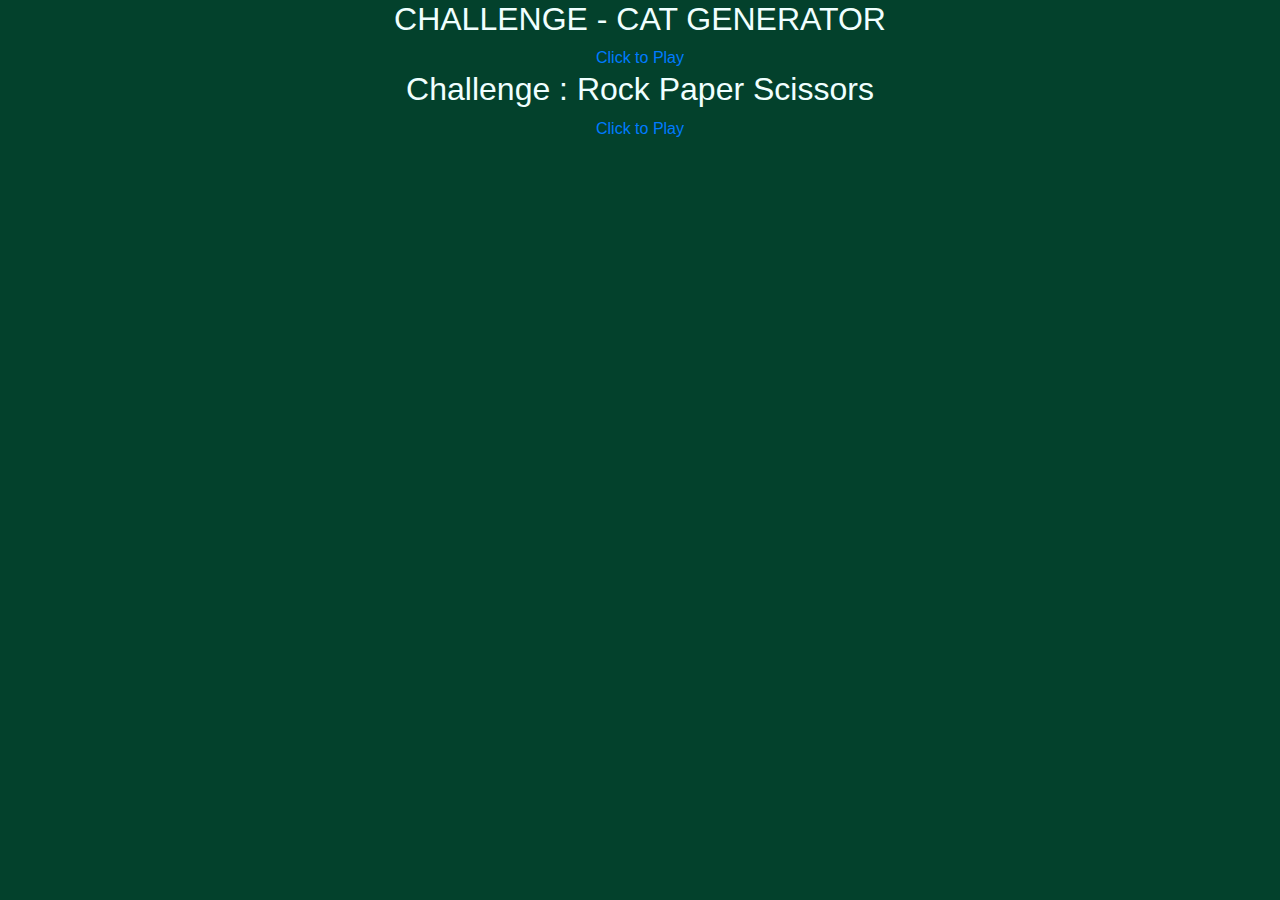
==== index.html @ 7a89edbb "works well" ====
<html lang="en">
<head>
    <meta charset="UTF-8">
    <meta name="viewport" content="width=device-width, initial-scale=1.0">
    <link rel="stylesheet" href="https://stackpath.bootstrapcdn.com/bootstrap/4.5.2/css/bootstrap.min.css">
    <link rel="stylesheet" href="BasicChallenges.css">
    <title>Document</title>
</head>
<body>
 <div class="container">
    <!-- <h2 align = center>Challenge 1: Your Age in Days</h2>
    <div class="flex1" id="result">
        <div class="flex2" onclick="age()">
            <button class="btn btn-primary"> enter age</button>
        </div>
        <div class="flex2">
            <button class ="btn btn-danger" onclick="reset()">reset</button>
        </div>
    </div>-->

    <h2>CHALLENGE - CAT GENERATOR</h2>
    <a href="https://khushi-2002.github.io/basic-webdev/cat-gen.html">Click to Play</a>
    <!-- <button class="btn btn-success" id="generate" onclick="generateCat()">Generate Cat</button>
    <div class="flex1 cg" id="gencat"></div> 
     -->
    <h2>Challenge : Rock Paper Scissors</h2>
    <a href="https://khushi-2002.github.io/basic-webdev/rps.html">Click to Play</a>
    <!-- <div class="rps container" id="rps container">
        <div class="flex-box rps" id="box">
            <img id ="rock" src="rock,paper,scissor images/rock.png"   onclick="rps(this)">
            <img id="scissors" src="rock,paper,scissor images/Scissors.png"  onclick="rps(this)">
            <img id="paper" src="rock,paper,scissor images/paper.png"   onclick="rps(this)">
            
        </div>            
    </div> -->


 </div>
</body>
<script src="BasicChallenges.js"></script>
</html>
---- BasicChallenges.css ----
body {
    background-color:rgb(3, 65, 44);
    color:azure;
}
.container{
   /* border: 1px solid black; */
   margin:0 auto;
   text-align:center;
   width:75%;
}
.flex1{
    display:flex;
    border: 1px solid black; 
    padding:10px;
    flex-wrap:wrap;
    flex-direction: row;
    justify-content: space-around;
    align-items:center;
}
 .flex2 div{
    display:flex;
    border: 1px solid black; 
    padding:10px;
    justify-content: space-around;

} 

.flex-box{
    display:flex;
     /* border: 1px solid black;  */
    flex-wrap: wrap;
    justify-content: space-around;
    margin: 0px auto;
}
 .cg img{
    margin:10px;
    border : 1px solid black;
    box-shadow: 0px 10px 10px rgba(182, 238, 108, 0.7);
   
}
 .rps img{
    width : 150;
    height: 250;
    border : 1px solid black;
    
}
.flex-box img:hover{
box-shadow: 0px 4px 8px 0 rgb(39, 42, 204);
}
.ishadow{
    box-shadow: 0px 4px 8px 0 rgb(49, 20, 82);
}
.borderpad{
    display:flex;
    flex-wrap: wrap;
    justify-content: space-around;
    text-align:center;
    padding: 10px;
}
.btn-danger{
    display:flex;
    margin-top:10px;
    margin-bottom:10px;
    border: 1px solid black;
    justify-content: space-around;
    align-items:center;
    /* height:50;
    width:70; */
}
.btndiv{
    display:flex;
    flex-wrap: wrap;
    align-items:center;
    justify-content: space-around;
}
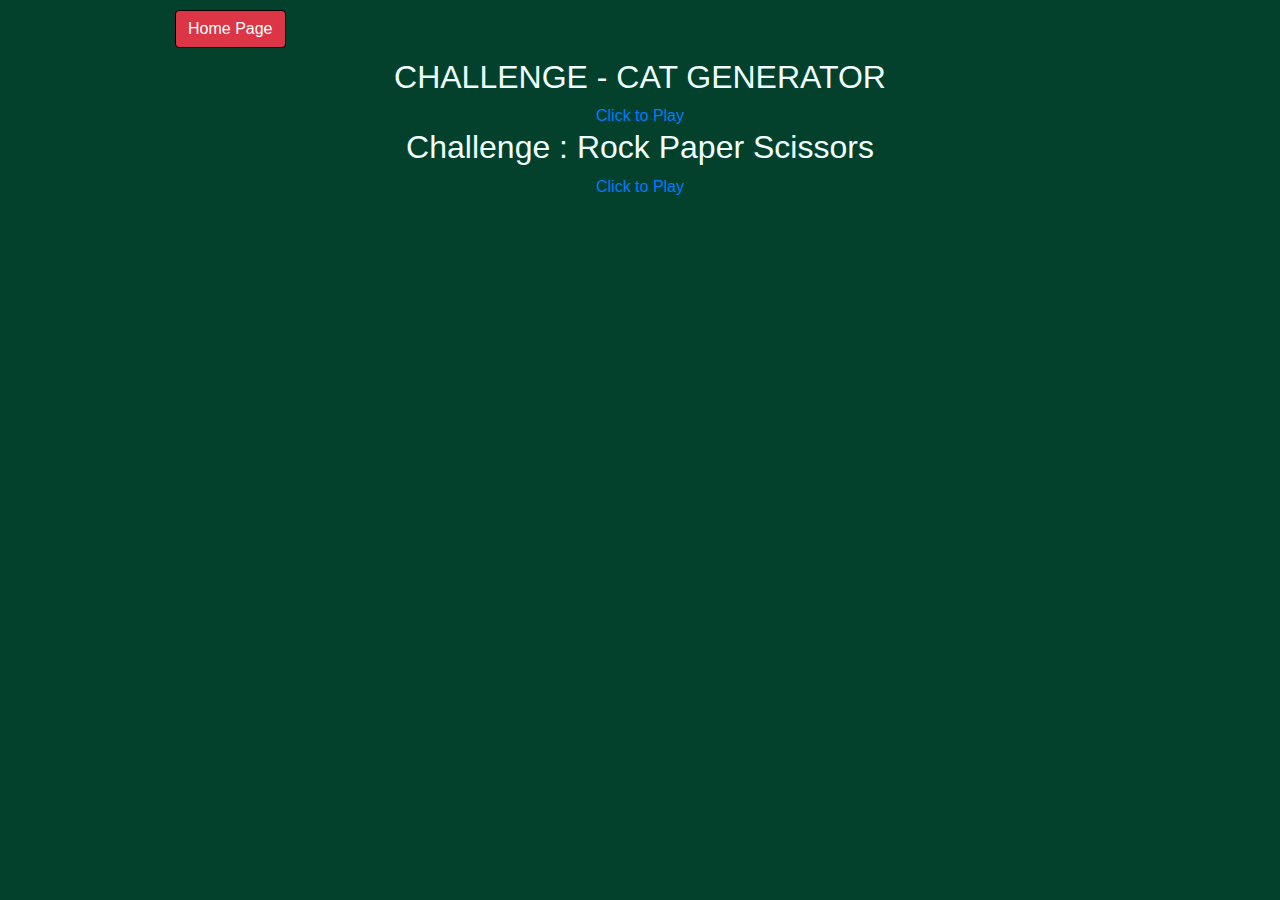
==== commit ab5eaba8: "Update index.html" ====
--- a/index.html
+++ b/index.html
@@ -8,6 +8,9 @@
 </head>
 <body>
  <div class="container">
+    <div>
+        <button class ='btn btn-danger'><a href='https://khushi-2002.github.io/Khushi.github.io/' style='color:white;'>Home Page</a></button>
+    </div>
     <!-- <h2 align = center>Challenge 1: Your Age in Days</h2>
     <div class="flex1" id="result">
         <div class="flex2" onclick="age()">
@@ -17,7 +20,7 @@
             <button class ="btn btn-danger" onclick="reset()">reset</button>
         </div>
     </div>-->
-
+     
     <h2>CHALLENGE - CAT GENERATOR</h2>
     <a href="https://khushi-2002.github.io/basic-webdev/cat-gen.html">Click to Play</a>
     <!-- <button class="btn btn-success" id="generate" onclick="generateCat()">Generate Cat</button>
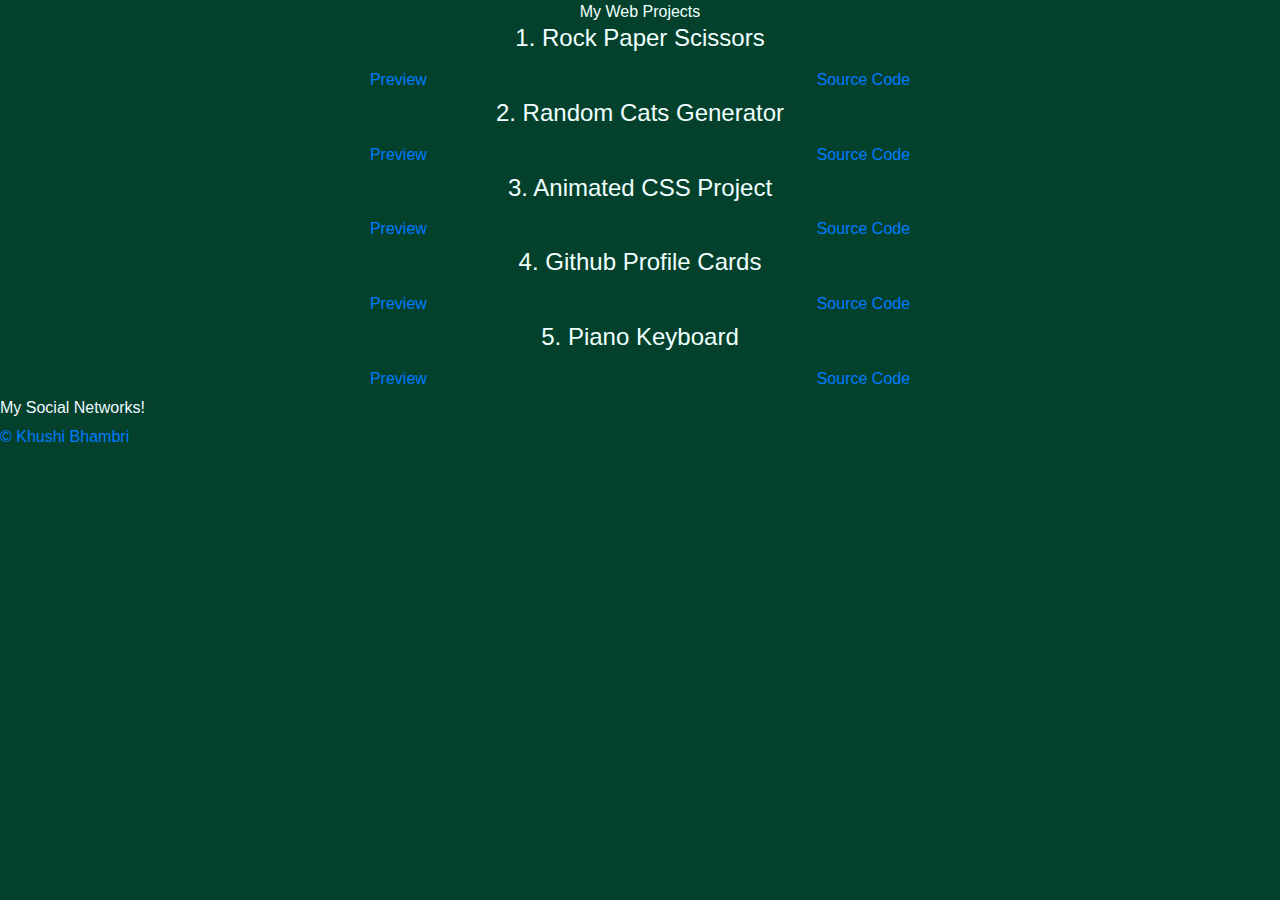
==== commit 5e2d3749: "update" ====
--- a/index.html
+++ b/index.html
@@ -3,42 +3,123 @@
     <meta charset="UTF-8">
     <meta name="viewport" content="width=device-width, initial-scale=1.0">
     <link rel="stylesheet" href="https://stackpath.bootstrapcdn.com/bootstrap/4.5.2/css/bootstrap.min.css">
+    <link
+    rel="stylesheet"
+    href="https://cdnjs.cloudflare.com/ajax/libs/font-awesome/5.15.3/css/all.min.css"
+    integrity="sha512-iBBXm8fW90+nuLcSKlbmrPcLa0OT92xO1BIsZ+ywDWZCvqsWgccV3gFoRBv0z+8dLJgyAHIhR35VZc2oM/gI1w=="
+    crossorigin="anonymous"
+    referrerpolicy="no-referrer"
+  />
     <link rel="stylesheet" href="BasicChallenges.css">
-    <title>Document</title>
+    <title>Web Projects</title>
 </head>
 <body>
  <div class="container">
-    <div>
-        <button class ='btn btn-danger'><a href='https://khushi-2002.github.io/Khushi.github.io/' style='color:white;'>Home Page</a></button>
+    <div class="title"> My Web Projects</div>
+    <div class="inline">
+      <h4>1. Rock Paper Scissors</h4>
+      <div class="btndiv">
+      <button class="btn ">
+        <a href="https://khushibhambri.github.io/basic-webdev/Rock%20Paper%20Scissors/rps.html" class="link">Preview</a>
+      </button>
+      <button class="btn ">
+        <a href="https://github.com/KhushiBhambri/basic-webdev/tree/main/Rock%20Paper%20Scissors" class="link"><span>Source</span>  Code</a>
+      </button>
     </div>
-    <!-- <h2 align = center>Challenge 1: Your Age in Days</h2>
-    <div class="flex1" id="result">
-        <div class="flex2" onclick="age()">
-            <button class="btn btn-primary"> enter age</button>
-        </div>
-        <div class="flex2">
-            <button class ="btn btn-danger" onclick="reset()">reset</button>
-        </div>
-    </div>-->
-     
-    <h2>CHALLENGE - CAT GENERATOR</h2>
-    <a href="https://khushi-2002.github.io/basic-webdev/cat-gen.html">Click to Play</a>
-    <!-- <button class="btn btn-success" id="generate" onclick="generateCat()">Generate Cat</button>
-    <div class="flex1 cg" id="gencat"></div> 
-     -->
-    <h2>Challenge : Rock Paper Scissors</h2>
-    <a href="https://khushi-2002.github.io/basic-webdev/rps.html">Click to Play</a>
-    <!-- <div class="rps container" id="rps container">
-        <div class="flex-box rps" id="box">
-            <img id ="rock" src="rock,paper,scissor images/rock.png"   onclick="rps(this)">
-            <img id="scissors" src="rock,paper,scissor images/Scissors.png"  onclick="rps(this)">
-            <img id="paper" src="rock,paper,scissor images/paper.png"   onclick="rps(this)">
-            
-        </div>            
-    </div> -->
+    </div>
+
+    <div class="inline">
+      <h4>2. Random Cats Generator</h4>
+      <div class="btndiv">
+      <button class="btn ">
+        <a href="https://khushibhambri.github.io/basic-webdev/Cat%20Generator/cat-gen.html" class="link">Preview</a>
+      </button>
+      <button class="btn ">
+        <a href="https://github.com/KhushiBhambri/basic-webdev/tree/main/Cat%20Generator" class="link"><span>Source</span>  Code</a>
+      </button>
+    </div>
+    </div>
+
+    <div class="inline">
+      <h4>3. Animated CSS Project</h4>
+      <div class="btndiv">
+      <button class="btn ">
+        <a href="https://khushibhambri.github.io/basic-webdev/Animation%20project/animation_project.html" class="link">Preview</a>
+      </button>
+      <button class="btn ">
+        <a href="https://github.com/KhushiBhambri/basic-webdev/tree/main/Animation%20project" class="link"><span>Source</span>  Code</a>
+      </button>
+    </div>
+    </div>
+
+    <div class="inline">
+      <h4>4. Github Profile Cards</h4>
+      <div class="btndiv">
+      <button class="btn ">
+        <a href="https://khushibhambri.github.io/basic-webdev/GITHUB%20PROFILES/index.html" class="link">Preview</a>
+      </button>
+      <button class="btn ">
+        <a href="https://github.com/KhushiBhambri/basic-webdev/tree/main/GITHUB%20PROFILES" class="link"><span>Source</span>  Code</a>
+      </button>
+    </div>
+    </div>
+
+    <div class="inline">
+      <h4>5. Piano Keyboard</h4>
+      <div class="btndiv">
+      <button class="btn ">
+        <a href="https://khushibhambri.github.io/Piano-keyboard/" class="link">Preview</a>
+      </button>
+      <button class="btn">
+        <a href="https://github.com/KhushiBhambri/Piano-keyboard" class="link"><span>Source</span> Code</a>
+      </button>
+    </div>
+    </div>
 
 
  </div>
+ <div class="page-foot roww" style="width: 100%">
+    <div class="connections">
+      <div class="comme">
+        <h6 style="color:aliceblue;">My Social Networks!</h6>
+      </div>
+      <div class="icondiv">
+        <a class="fb-ic icon">
+          <i class="fab fa-facebook"></i>
+        </a>
+
+        <a class="ins-ic icon">
+          <i class="fab fa-instagram"></i>
+        </a>
+
+        <a class="gplus-ic icon">
+          <i class="fab fa-google-plus"></i>
+        </a>
+
+        <a class="li-ic icon" href="https://medium.com/@KhushiBhambri">
+          <i class="fab fa-medium-m"></i>
+        </a>
+        <a
+          class="li-ic icon"
+          href="https://www.linkedin.com/in/khushibhambri/"
+        >
+          <i class="fab fa-linkedin"></i>
+        </a>
+
+        <a class="li-ic icon" href="https://github.com/KhushiBhambri">
+          <i class="fab fa-github"></i>
+        </a>
+
+        <a class="tw-ic icon" href="https://twitter.com/Khushi05680098">
+          <i class="fab fa-twitter"></i>
+        </a>
+      </div>
+    </div>
+    <a href="https://github.com/KhushiBhambri" class="copyright ">© Khushi Bhambri </a>
+  </div>
+
+  <script src="script.js"></script>
 </body>
-<script src="BasicChallenges.js"></script>
-</html>+</html>
+</body>
+</html>
